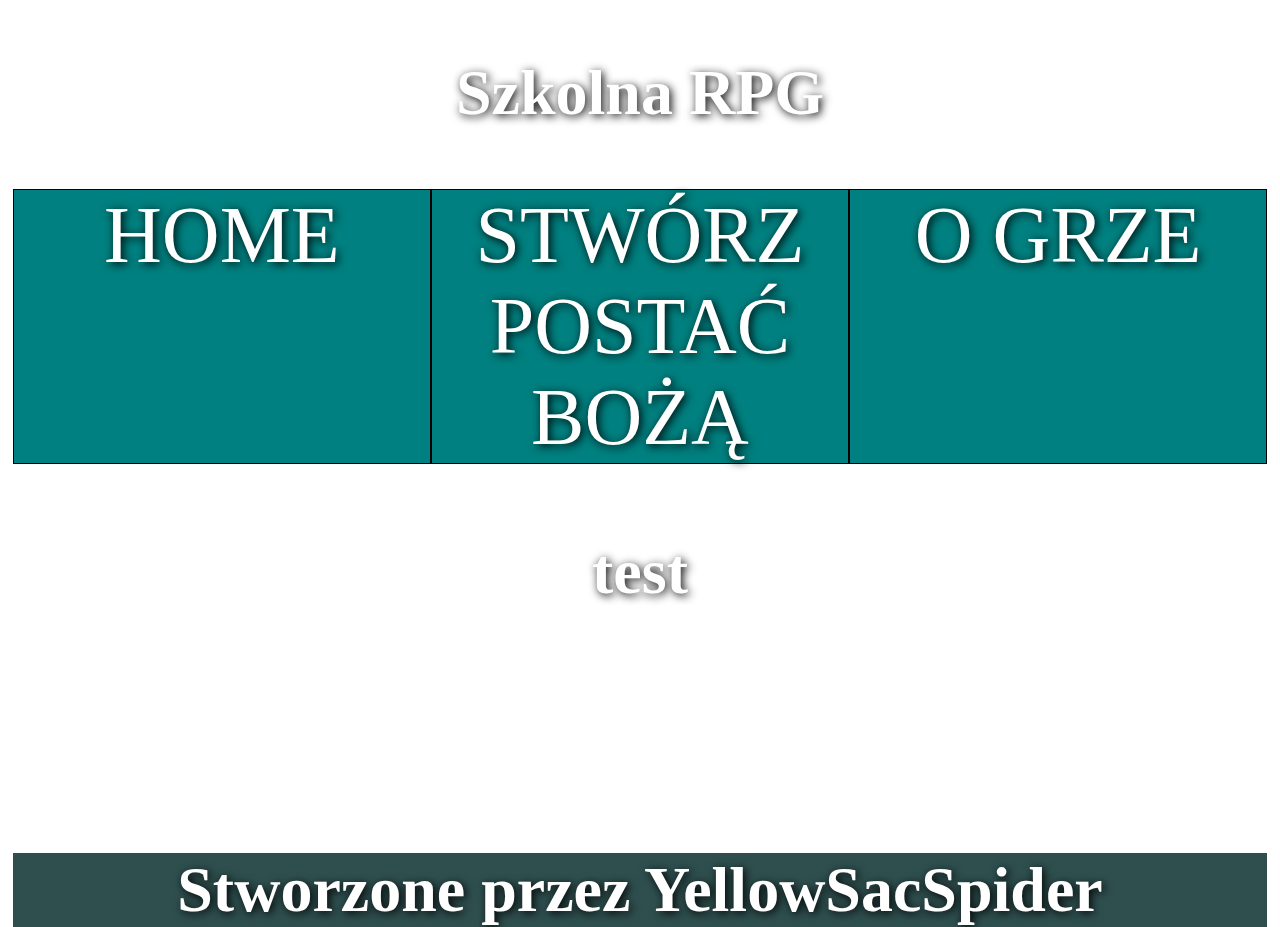
==== index.html @ 764df5ae "first commit" ====
<!DOCTYPE html>
<html lang="en-US">
  <head>
    <meta charset="utf-8">
    <title>Szkolna RPG</title>
	
    <link rel="stylesheet" href="css/style.css">
  </head>
  
<body>
  
  <header>
  
    <h1>Szkolna RPG</h1>
  
  </header>
  
  <nav>
  
    <ul>
      <li><a href="index.html">Home</a></li>
      <li><a href="charactercreator.html">Stwórz Postać Bożą</a></li>
      <li><a href="#">O Grze</a></li>
    </ul>
  
  </nav>
  
  <main>
  
  <h1>test</h1>
    
  </main>

  <footer>

    <h1>Stworzone przez YellowSacSpider</h1>

  </footer>
  
</body>

</html>
---- css/style.css ----
body{
	margin: 0;
	padding: 1%;
	background-repeat: no-repeat;
	background-position: center;
	height: 800px;
	background-image: url("https://i.ytimg.com/vi/Zy85mnTUGmg/maxresdefault.jpg");
}


header{
	text-align: center;
}

nav{
	display: flex;
	text-align: center;
}

nav ul{
	padding: 0;
	display: flex;
	list-style-type: none;
	flex: 2;
}

nav li {
	display: inline;
	text-align: center;
	flex: 1;
	background-color: teal;
	border: 1px solid black;
}

nav a {
	display: inline-block;
	font-size: 5rem;
	text-transform: uppercase;
	text-decoration: none;
	color: white;
	text-shadow: 2px 2px 10px black;
}

main{
	
	text-align: center;
	padding: 1%;
}

footer{
	margin-top: 15%;
	text-align: center;
	background-color: darkslategray;
}

h1{

	font-size: 4rem;
	color: white;
	text-shadow: 2px 2px 10px black;
}

.imagebox img{
	height: 200px;
	width: 200px;
}

.container-row{
	display: flex;
	flex-wrap: wrap;
	justify-content: center;
}

.container-row > .container{
	justify-content: center;
	text-align: center;
	height: 450px;
	width: 15%;
	padding-top: 10px;
	margin-top: 10px;
	margin-left: 10px;
	border: 2px solid black;
	background-color: blanchedalmond;
	border-radius: 5px;
}

.container li{
	margin-right: 30px;
	text-align: center;
}

.container h1{
	font-size: 1rem;
	color: white;
	text-shadow: 5px 5px 5px black;
	background-color: aqua;
	margin: auto;
}

.container h4{
	font-size: 1rem;
	color: black;
	margin: auto;
}

.container h6{
	color: black;
	margin: auto;
}

.button-blue{
	border-radius: 10px;
	color: white;
	background-color: #008CBA;
	margin: auto;
}

.container-row > .player-box{
	justify-content: center;
	text-align: center;
	height: 450px;
	width: 15%;
	padding-top: 10px;
	margin-top: 10px;
}

.container-row > .enemy-box{
	justify-content: center;
	text-align: center;
	height: 450px;
	width: 15%;
	padding-top: 10px;
	margin-top: 10px;
	margin-left: 500px;
}


.player-hpbar{
	font-size: 1rem;
	color: white;
	text-shadow: 5px 5px 5px black;
	width: 218px;
	background-color: grey;
}

.player-name, .enemy-name, .player-lvl, .enemy-lvl{
	
	font-size: 1rem;
	color: white;
	text-shadow: 5px 5px 5px black;
}

.enemy-hpbar{
	font-size: 1rem;
	color: white;
	text-shadow: 5px 5px 5px black;
	width: 218px;
	background-color: grey;
}
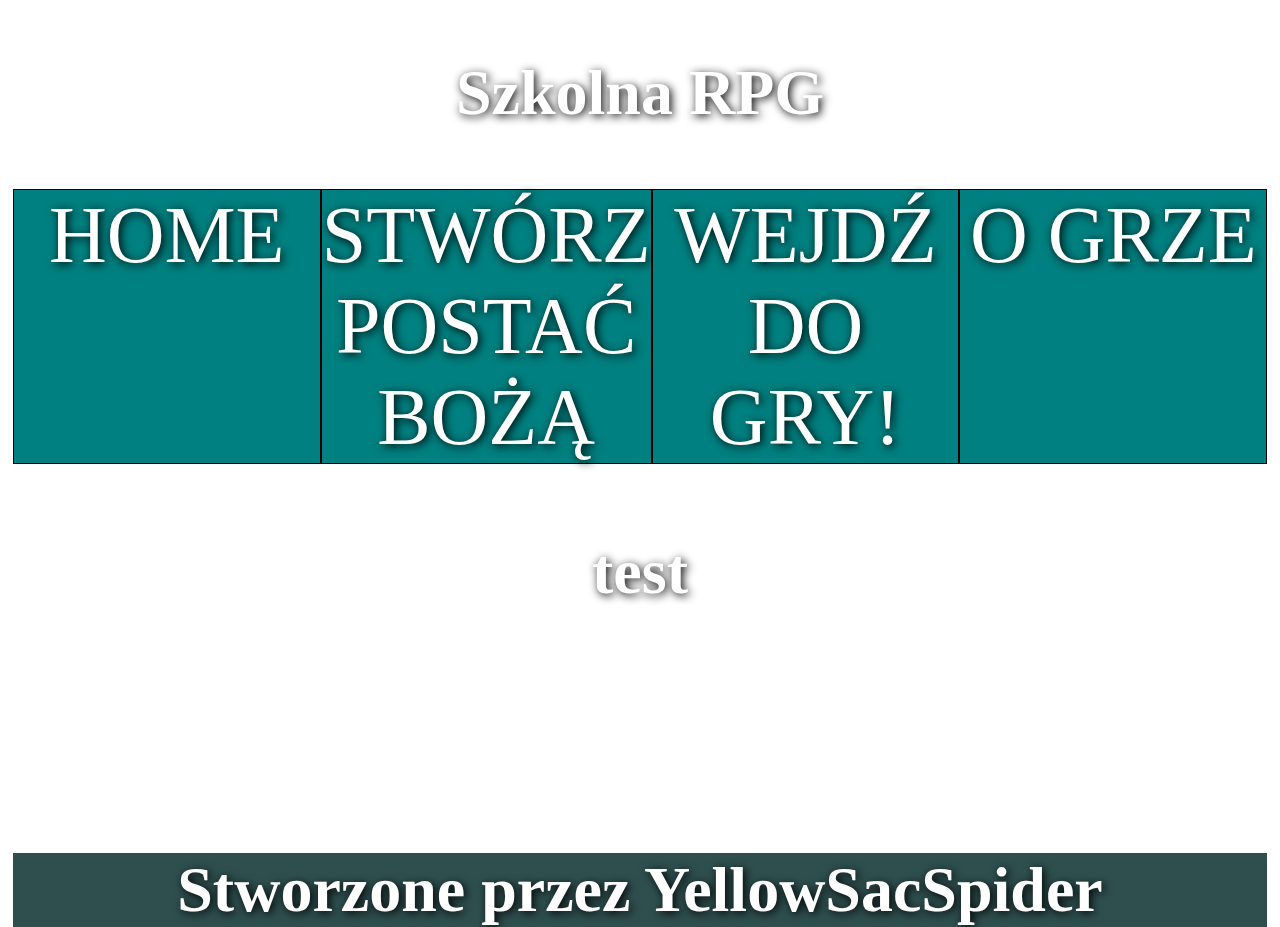
==== commit c67dedef: "minor changes" ====
--- a/index.html
+++ b/index.html
@@ -20,6 +20,7 @@
     <ul>
       <li><a href="index.html">Home</a></li>
       <li><a href="charactercreator.html">Stwórz Postać Bożą</a></li>
+      <li><a href="game.html">Wejdź do gry!</a></li>
       <li><a href="#">O Grze</a></li>
     </ul>
   
--- a/css/style.css
+++ b/css/style.css
@@ -63,6 +63,8 @@
 .imagebox img{
 	height: 200px;
 	width: 200px;
+	border: 2px solid black;
+	border-radius: 5px;
 }
 
 .container-row{
@@ -143,7 +145,7 @@
 	background-color: grey;
 }
 
-.player-name, .enemy-name, .player-lvl, .enemy-lvl{
+.player-name, .enemy-name, .player-lvl, .enemy-lvl, .player-guild, .player-profession{
 	
 	font-size: 1rem;
 	color: white;
@@ -157,3 +159,34 @@
 	width: 218px;
 	background-color: grey;
 }
+
+.character-box{
+	background-color: grey;
+	height: 600px;
+	width: 800px;
+	border: 2px solid black;
+	border-radius: 10px;
+}
+
+.character-box h1{
+	font-size: 1.5rem;
+	justify-content: center;
+	text-align: center;
+	color: white;
+	height: 30px;
+	text-shadow: 5px 5px 5px black;
+	background-color: darkgreen;
+	margin: auto;
+	border-top-left-radius: 10px;
+	border-top-right-radius: 10px;
+
+}
+
+.equipment-box{
+	background-color: grey;
+	height: 400px;
+	width: 400px;
+	margin-left: 100px;
+	border: 2px solid black;
+	border-radius: 10px;
+}
